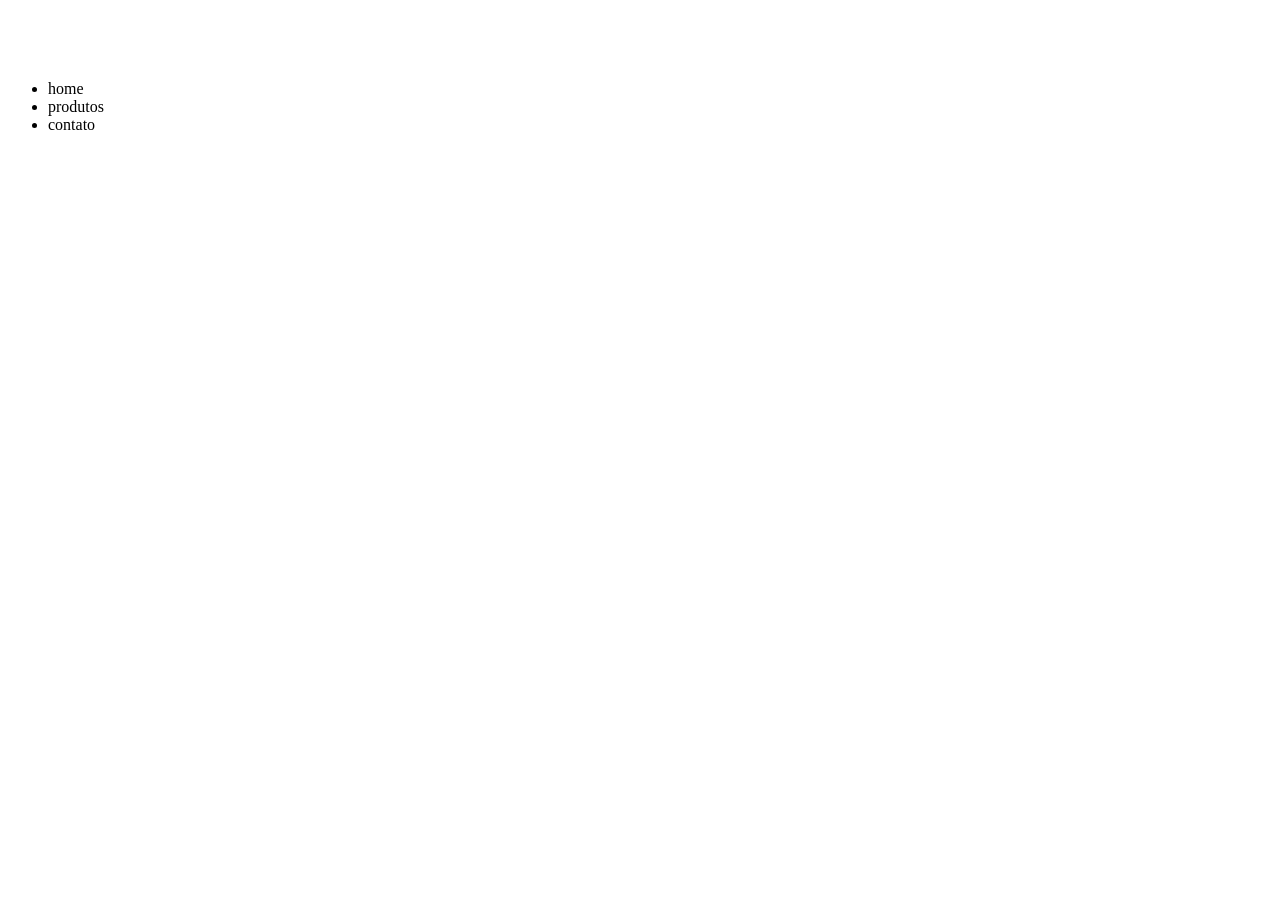
==== src/produto.html @ 8dea81d2 "produto" ====
<!DOCTYPE html>
<html lang="pt-br">
<head>
    <meta charset="UTF-8">
    <meta name="viewport" content="width=device-width, initial-scale=1.0">
    <title>produto</title>
    <link rel="styleshhet" href="produto.css">
</head>
<body>
    <header>
<h1><img src="src/logo.png" alt=""></h1>
<ul>
    <li>home</li>
    <li>produtos</li>
    <li>contato</li>

    </header>
</body>
</html>
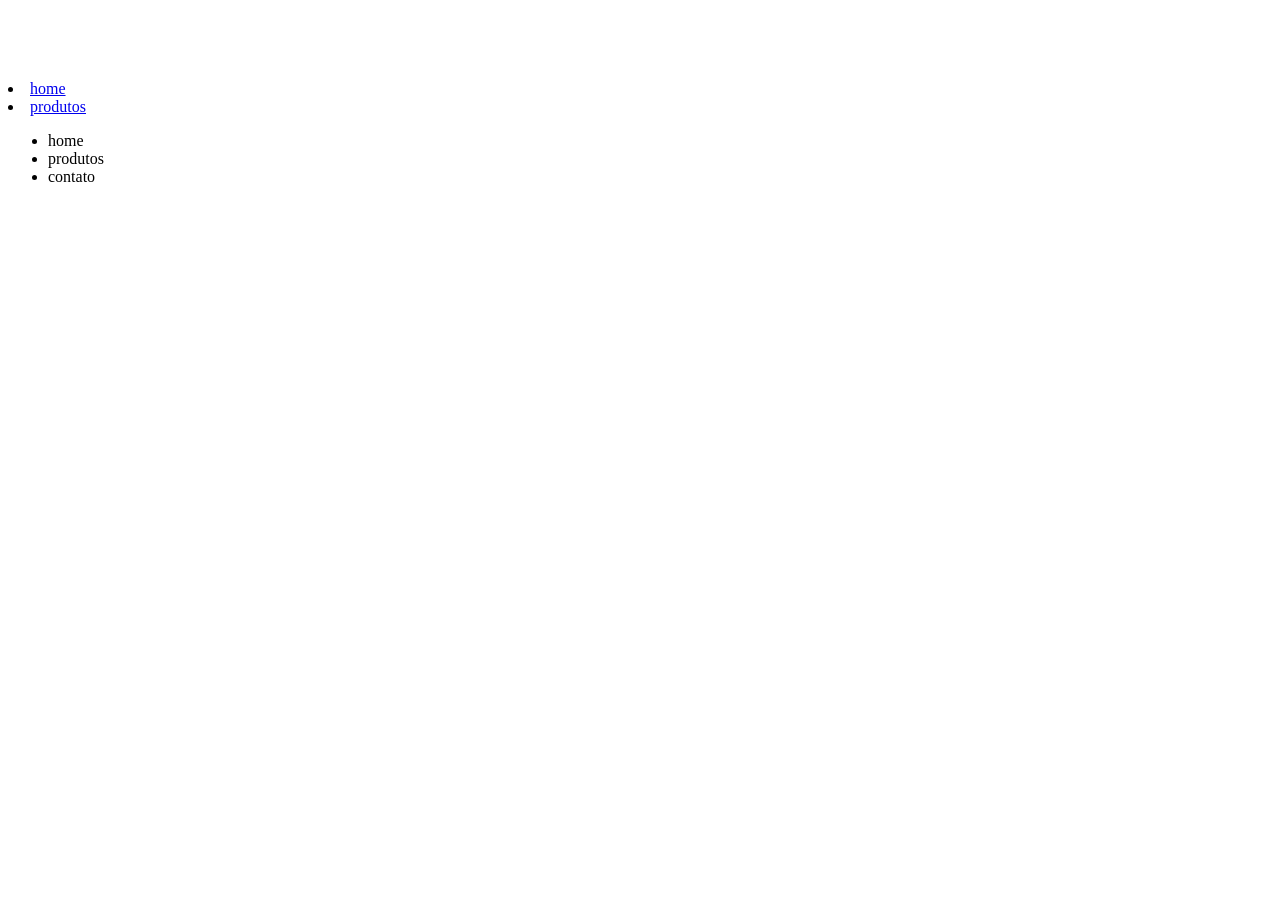
==== commit 4400969b: "salvo" ====
--- a/src/produto.html
+++ b/src/produto.html
@@ -9,11 +9,15 @@
 <body>
     <header>
 <h1><img src="src/logo.png" alt=""></h1>
+<nav>
+    <li><a href="index.html ">home</a></li>
+    <li><a href="produto.html">produtos</a></li>
+    
 <ul>
     <li>home</li>
     <li>produtos</li>
     <li>contato</li>
-
+</ul>
     </header>
 </body>
 </html>
